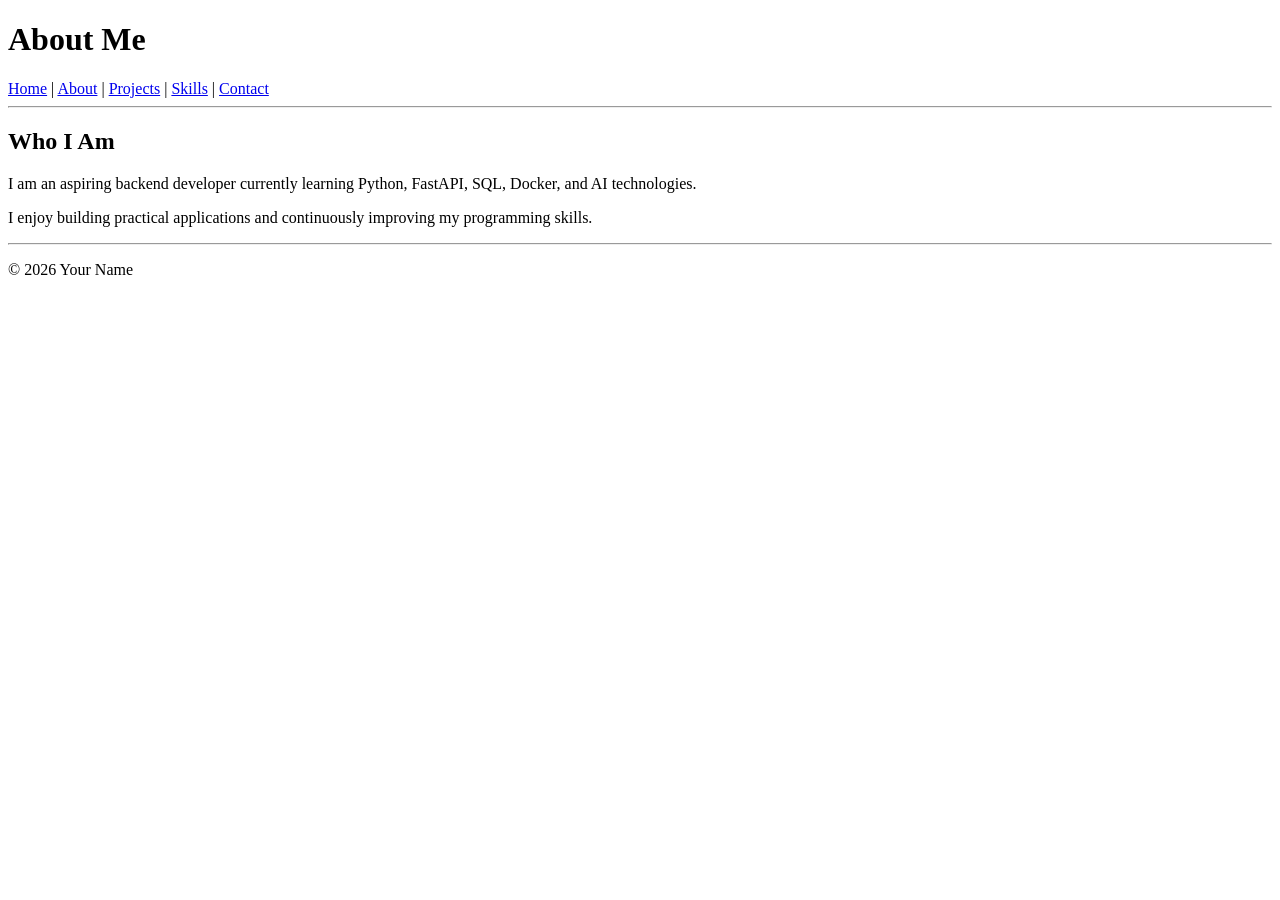
==== about.html @ 986a8c3d "Create about.html" ====
<!DOCTYPE html>
<html lang="en">
<head>
    <meta charset="UTF-8">
    <meta name="viewport" content="width=device-width, initial-scale=1.0">
    <title>About | My Portfolio</title>
</head>

<body>

<header>

<h1>About Me</h1>

<nav>
    <a href="index.html">Home</a> |
    <a href="about.html">About</a> |
    <a href="projects.html">Projects</a> |
    <a href="skills.html">Skills</a> |
    <a href="contact.html">Contact</a>
</nav>

<hr>

</header>

<main>

<h2>Who I Am</h2>

<p>
I am an aspiring backend developer currently learning Python,
FastAPI, SQL, Docker, and AI technologies.
</p>

<p>
I enjoy building practical applications and continuously improving
my programming skills.
</p>

</main>

<footer>

<hr>

<p>© 2026 Your Name</p>

</footer>

</body>
</html>
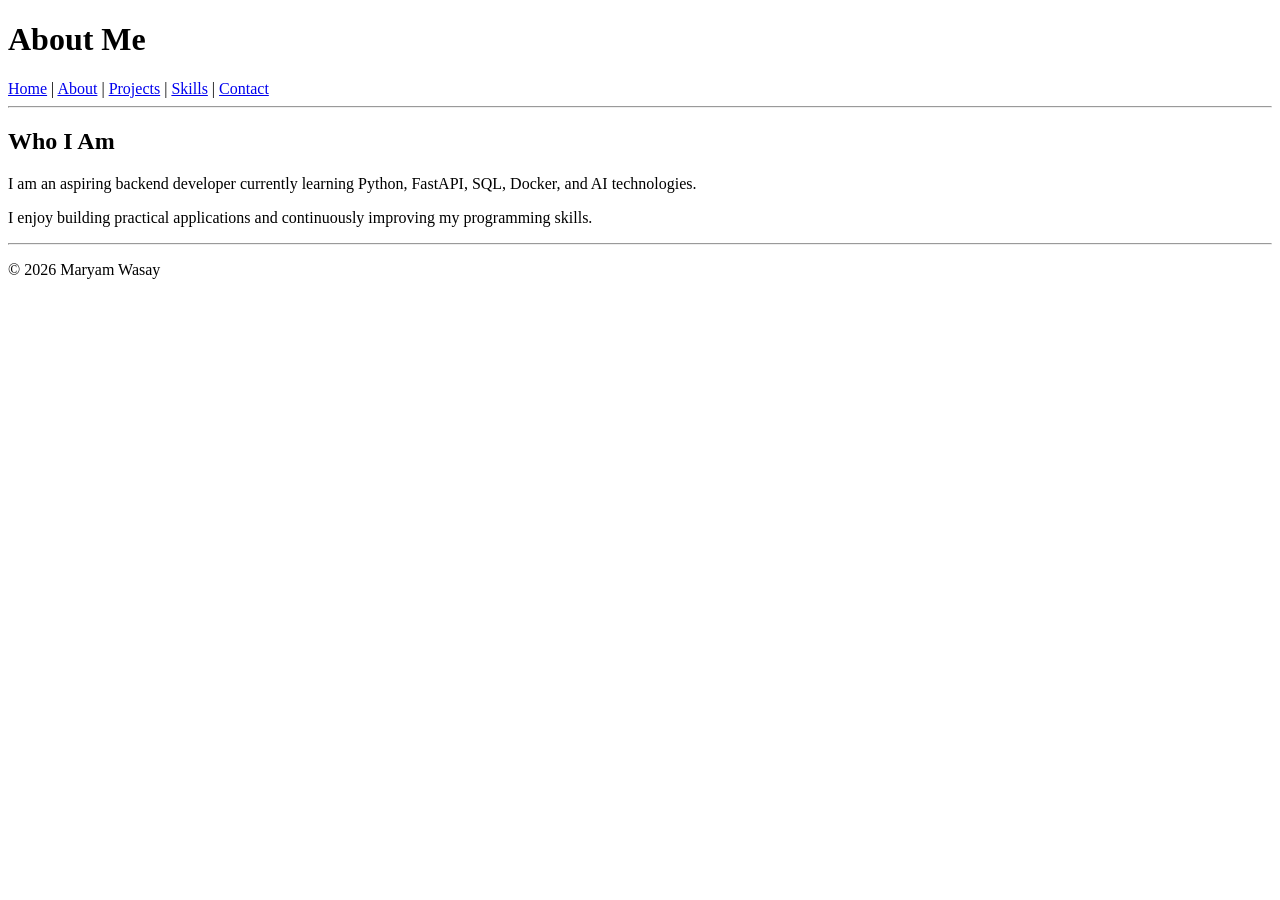
==== commit fa238d10: "Update about.html" ====
--- a/about.html
+++ b/about.html
@@ -44,7 +44,7 @@
 
 <hr>
 
-<p>© 2026 Your Name</p>
+<p>© 2026 Maryam Wasay</p>
 
 </footer>
 
